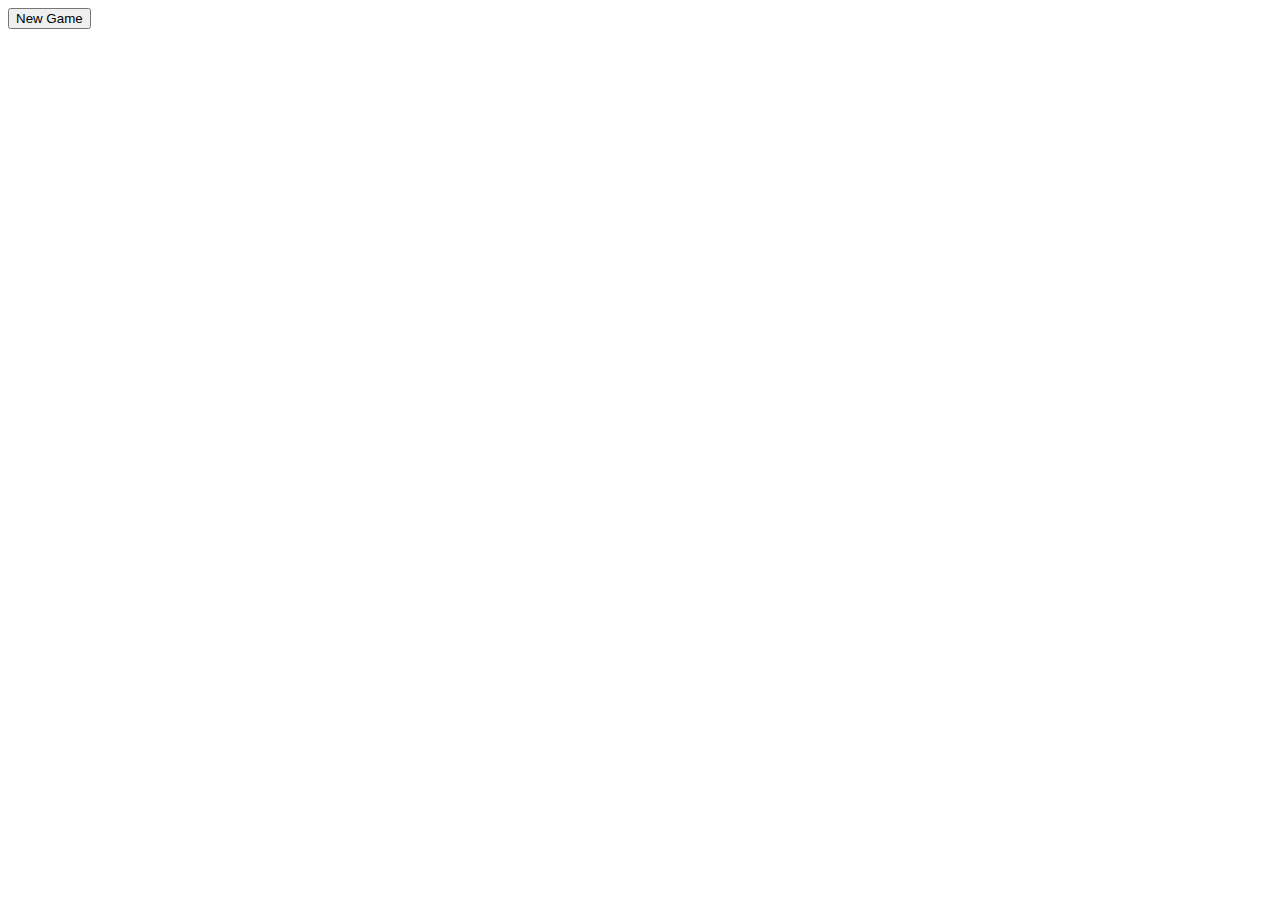
==== index.html @ ea7fe77a "commitone" ====
<!DOCTYPE html>
<html lang="en">
  <head>
    <meta charset="UTF-8" />
    <meta http-equiv="X-UA-Compatible" content="IE=edge" />
    <meta name="viewport" content="width=device-width, initial-scale=1.0" />
    <title>DOM memory game</title>
   <link href="output.css" rel="stylesheet" />
  </head>

  <body>
    <div id="grid" class="grid"></div>
    <button id="new-game-button">New Game</button>

    <script src="script.js"></script>
</body>
</html>

    <script type="text/javascript" src="index.js"></script>
  </body>
</html>
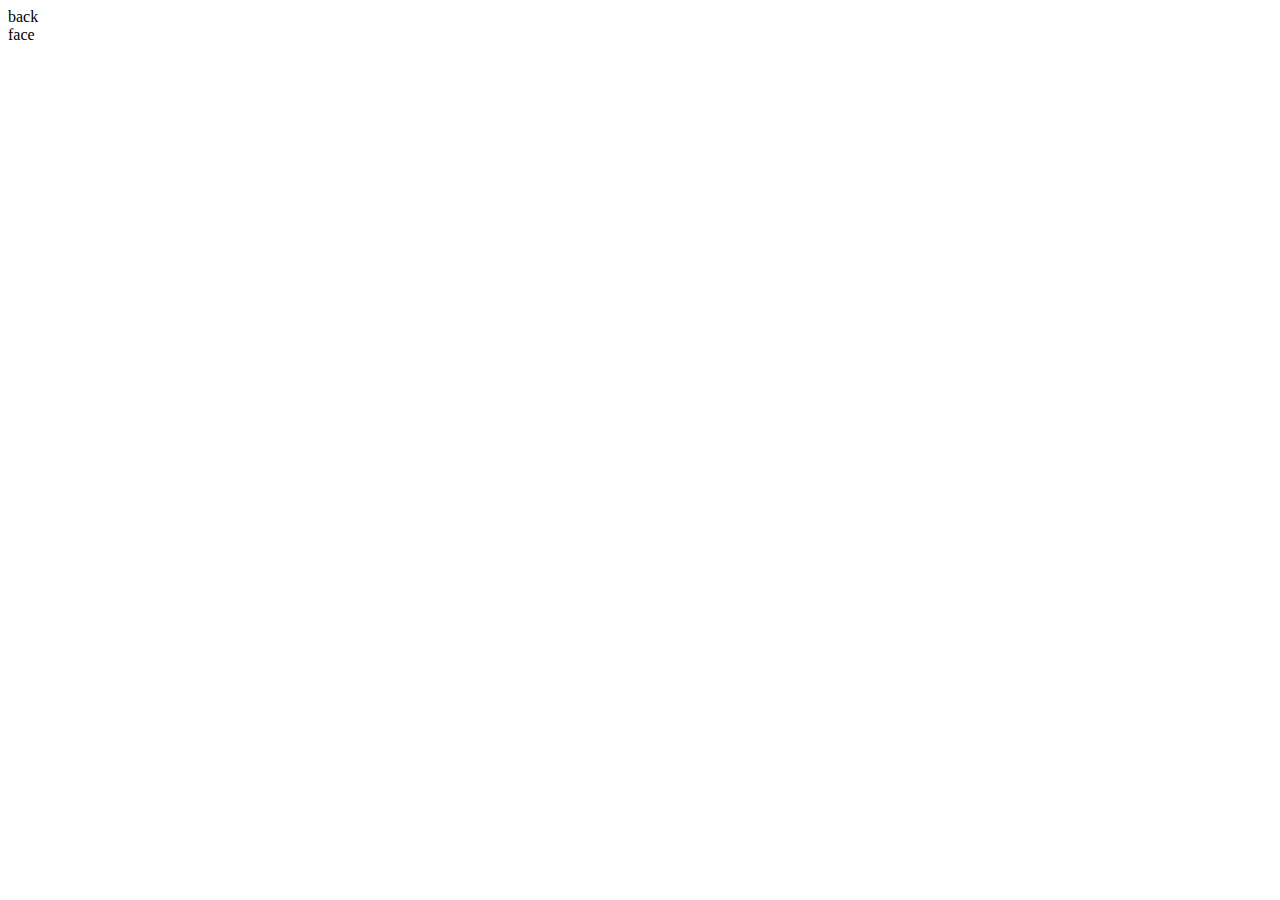
==== commit 6ee4e222: "committwo" ====
--- a/index.html
+++ b/index.html
@@ -8,13 +8,23 @@
    <link href="output.css" rel="stylesheet" />
   </head>
 
-  <body>
-    <div id="grid" class="grid"></div>
-    <button id="new-game-button">New Game</button>
+  <body class="bg-gradient-to-r from-slate-900 to-slate-800">
 
-    <script src="script.js"></script>
-</body>
-</html>
+    <div id="js-container" class=" h-screen bg-slate-200 flex flex-col flex-wrap items-center justify-evenly">
+
+      <div id="js-game" class="bg-slate-400 flex flex-wrap items-center justify-center">
+
+        <div id="js-card" class="card w-36 h-48 m-4 relative transition-transform active:rotate-180">
+
+          <div class="rounded-2xl flex items-center justify-center absolute pointer-events-none backface-visibility">
+
+            <div class="back">back</div>
+            <div class="face">face</div>
+
+          </div>
+        </div>
+      </div>
+    </div>
 
     <script type="text/javascript" src="index.js"></script>
   </body>
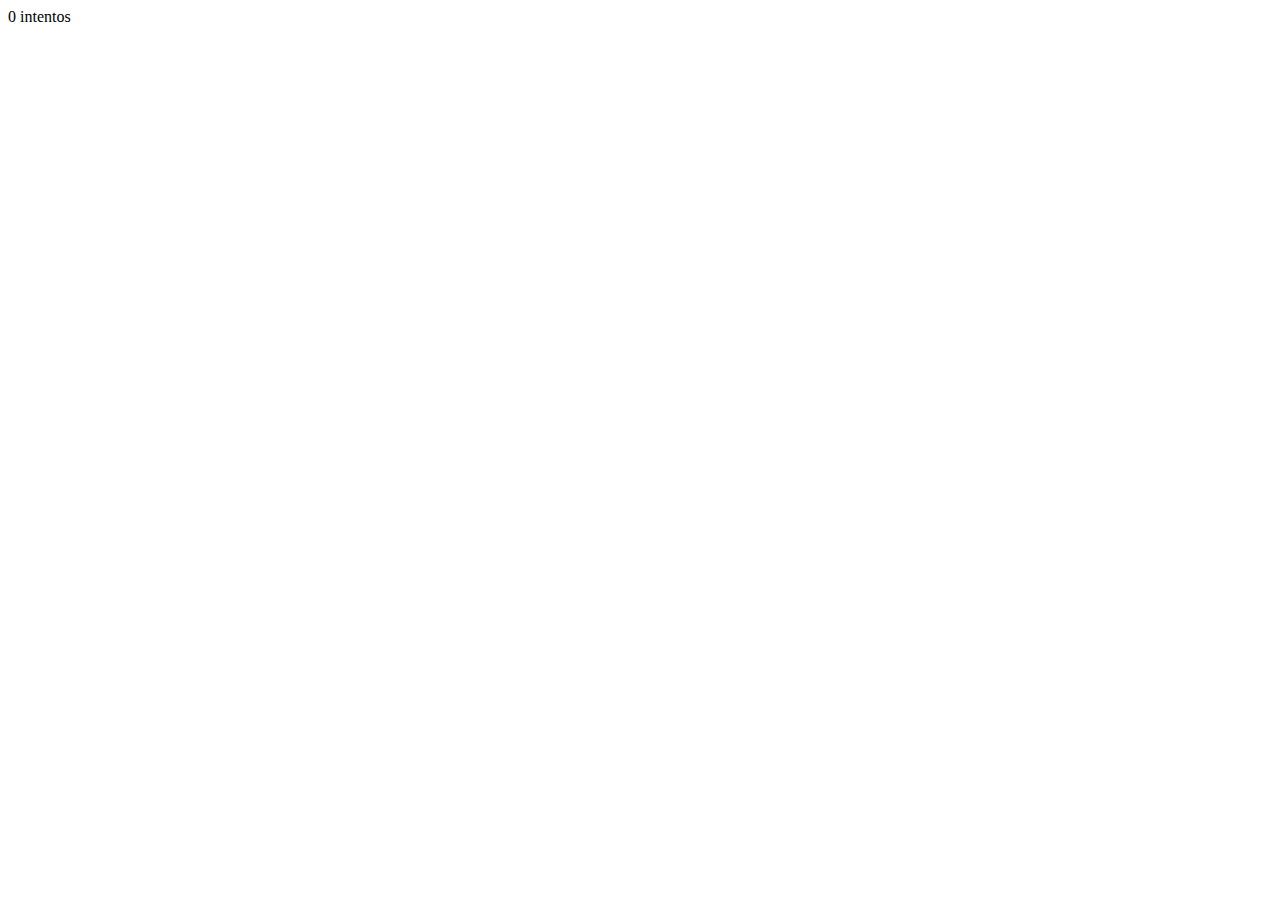
==== commit 775ad365: "tailwindok2" ====
--- a/index.html
+++ b/index.html
@@ -10,20 +10,14 @@
 
   <body class="bg-gradient-to-r from-slate-900 to-slate-800">
 
-    <div id="js-container" class=" h-screen bg-slate-200 flex flex-col flex-wrap items-center justify-evenly">
+    <!-- STATS -->
+    <div id="js-stats" class="text-white absolute p-4 text-center w-[100%] text-5xl">0 intentos</div>
 
-      <div id="js-game" class="bg-slate-400 flex flex-wrap items-center justify-center">
+    <!-- WRAPPER -->
+    <div id="js-wrapper" class="h-screen flex flex-col flex-wrap items-center justify-evenly">
 
-        <div id="js-card" class="card w-36 h-48 m-4 relative transition-transform active:rotate-180">
-
-          <div class="rounded-2xl flex items-center justify-center absolute pointer-events-none backface-visibility">
-
-            <div class="back">back</div>
-            <div class="face">face</div>
-
-          </div>
-        </div>
-      </div>
+      <!-- GAME -->
+      <div id="js-game" class="max-h-[140px] flex flex-wrap items-center justify-center"></div>
     </div>
 
     <script type="text/javascript" src="index.js"></script>
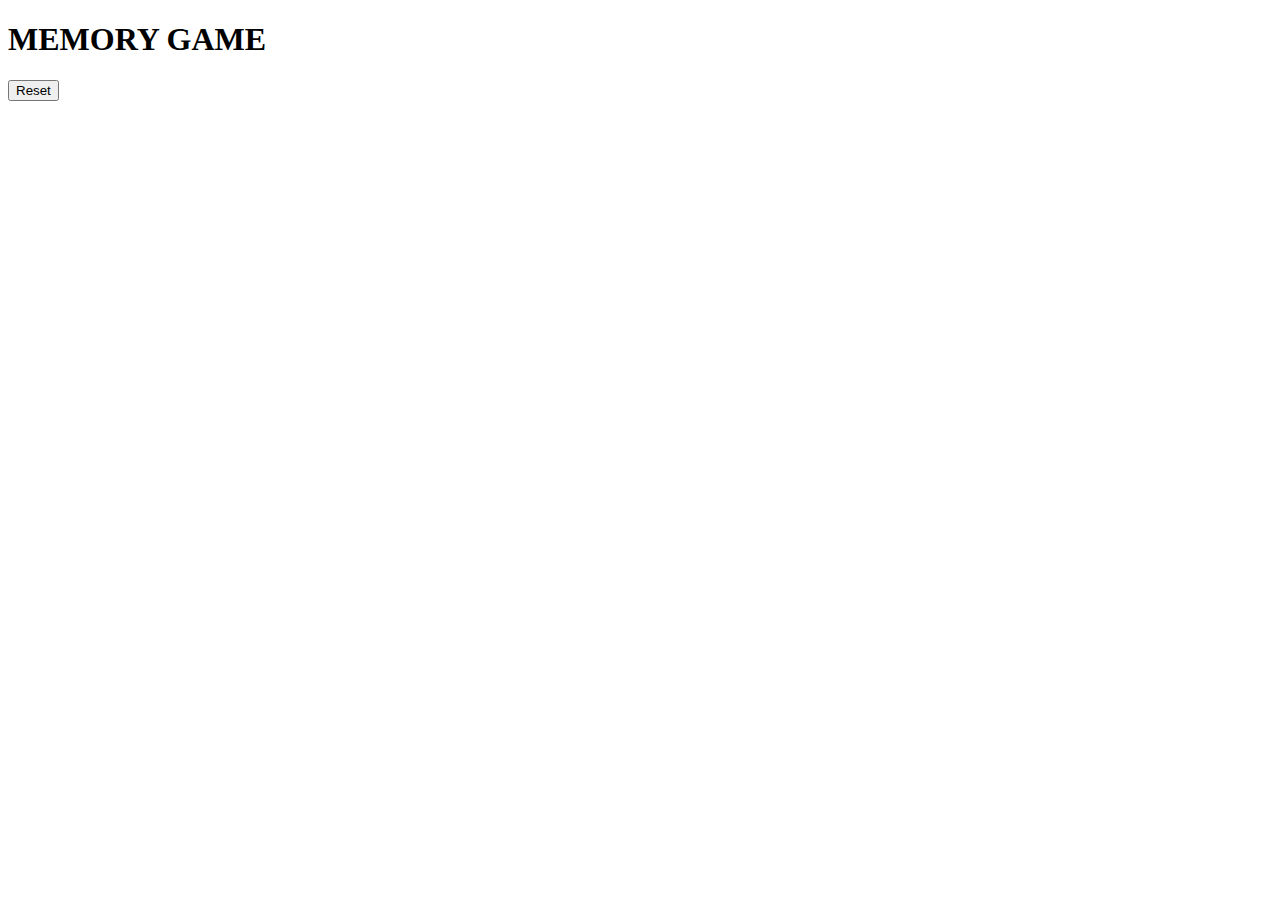
==== commit 47db185c: "prueba" ====
--- a/index.html
+++ b/index.html
@@ -8,16 +8,14 @@
    <link href="output.css" rel="stylesheet" />
   </head>
 
-  <body class="bg-gradient-to-r from-slate-900 to-slate-800">
+  <body class="bg-gradient-to-b flex items-center justify-center from-slate-900 to-slate-700 h-screen">
 
-    <!-- STATS -->
-    <div id="js-stats" class="text-white absolute p-4 text-center w-[100%] text-5xl">0 intentos</div>
+    <div class="flex flex-col flex-wrap items-center justify-center content-center p-10">
+      
+      <h1 class="text-4xl text-white">MEMORY GAME</h1>
+      <div id="grid" class="gridGame p-3 w-96 h-96 my-3"></div>
+      <button class="py-2 px-5 bg-gray-800 text-white rounded tracking-widest text-sm hover:bg-slate-700">Reset</button>
 
-    <!-- WRAPPER -->
-    <div id="js-wrapper" class="h-screen flex flex-col flex-wrap items-center justify-evenly">
-
-      <!-- GAME -->
-      <div id="js-game" class="max-h-[140px] flex flex-wrap items-center justify-center"></div>
     </div>
 
     <script type="text/javascript" src="index.js"></script>
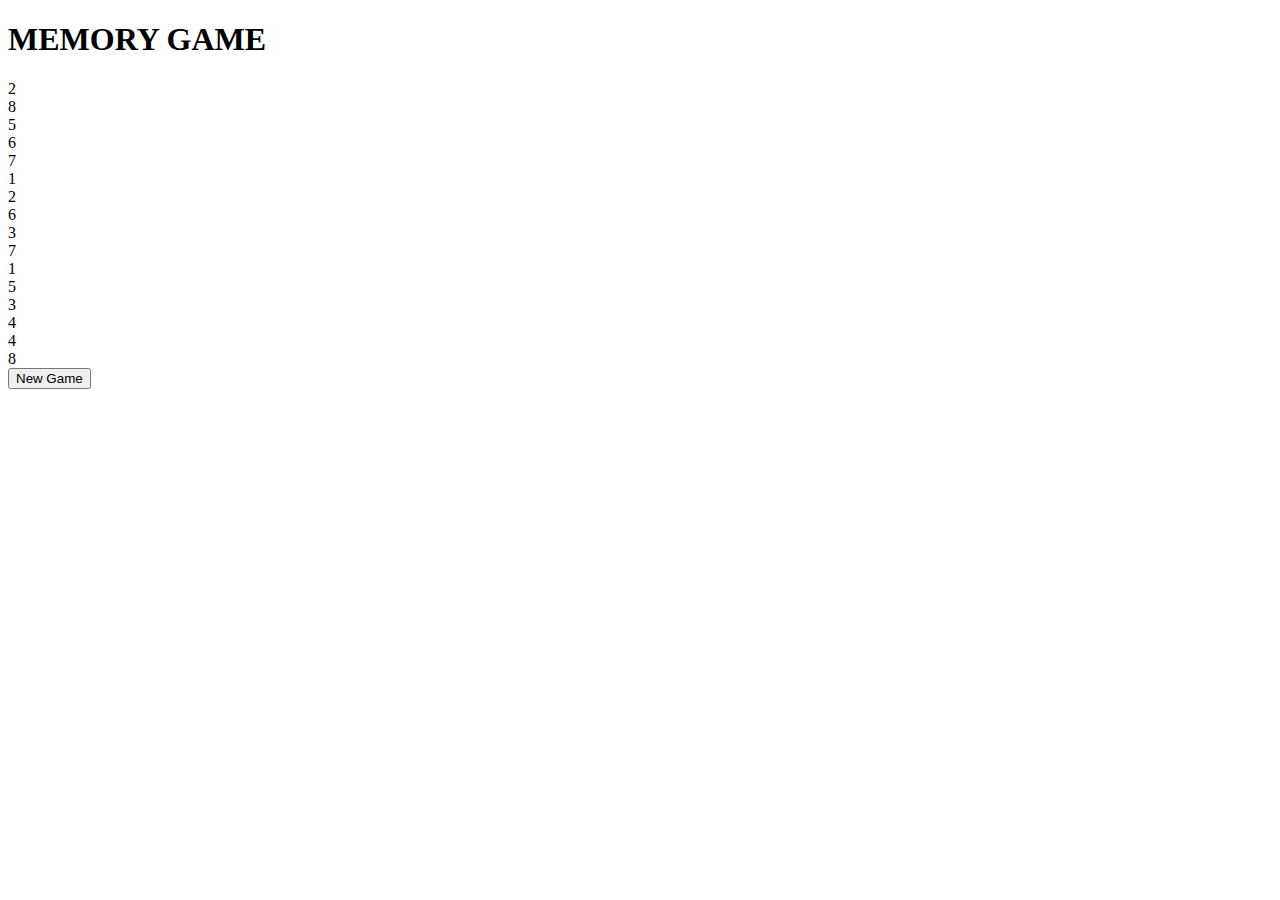
==== commit 448b5f80: "startJS" ====
--- a/index.html
+++ b/index.html
@@ -10,14 +10,16 @@
 
   <body class="bg-gradient-to-b flex items-center justify-center from-slate-900 to-slate-700 h-screen">
 
-    <div class="flex flex-col flex-wrap items-center justify-center content-center p-10">
+    <div id="game-container" class="flex flex-col flex-wrap items-center justify-center content-center p-10">
       
       <h1 class="text-4xl text-white">MEMORY GAME</h1>
-      <div id="grid" class="gridGame p-3 w-96 h-96 my-3"></div>
-      <button class="py-2 px-5 bg-gray-800 text-white rounded tracking-widest text-sm hover:bg-slate-700">Reset</button>
+
+      <div id="grid" class="gridGame p-3 my-3"></div>
+
+      <button id="new-game" class="py-2 px-5 bg-gray-800 text-white rounded tracking-widest text-sm hover:bg-slate-900">New Game</button>
 
     </div>
 
-    <script type="text/javascript" src="index.js"></script>
+    <script src="index.js"></script>
   </body>
 </html>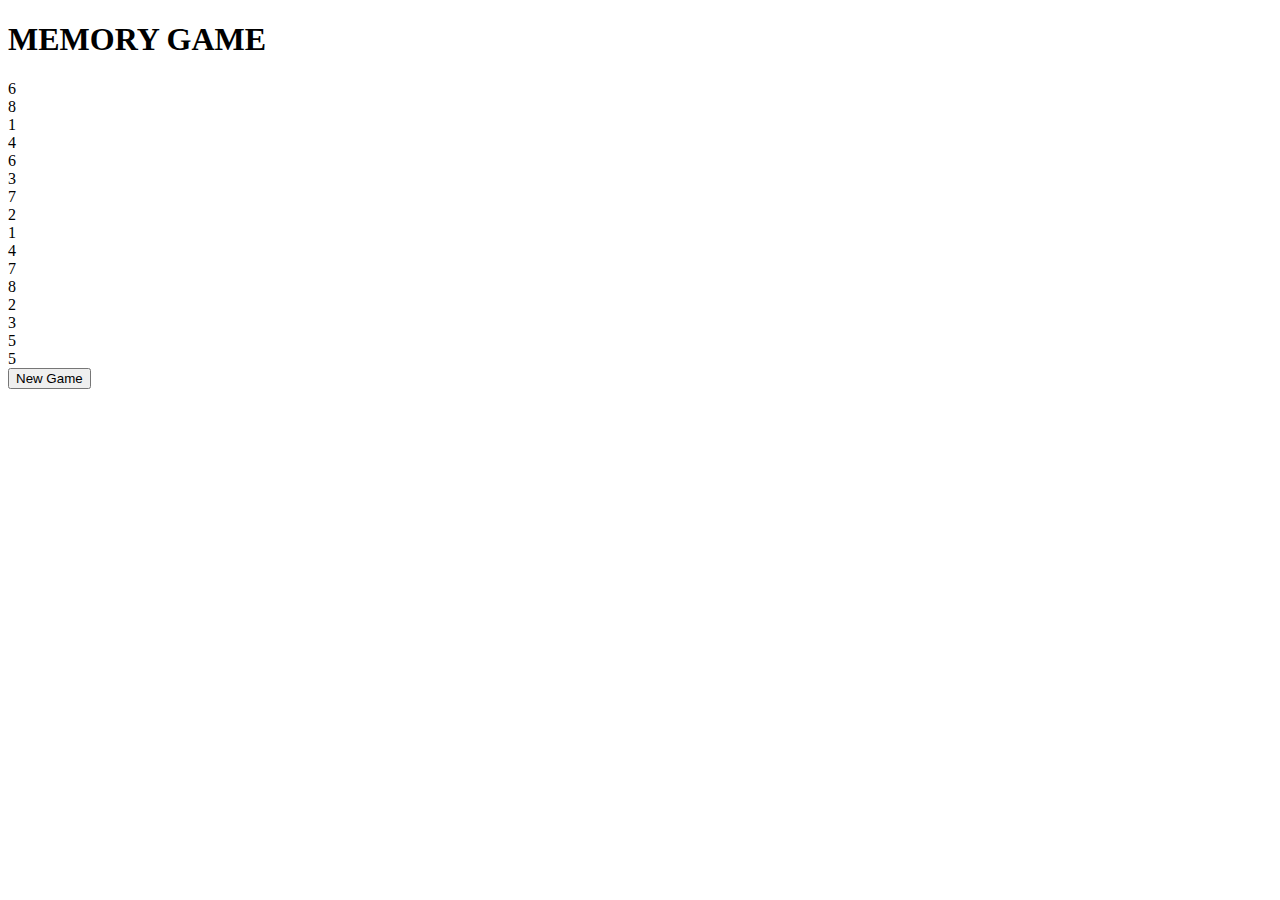
==== commit 1aca0359: "finalcom" ====
--- a/index.html
+++ b/index.html
@@ -10,13 +10,22 @@
 
   <body class="bg-gradient-to-b flex items-center justify-center from-slate-900 to-slate-700 h-screen">
 
-    <div id="game-container" class="flex flex-col flex-wrap items-center justify-center content-center p-10">
+    <div 
+    id="game-container" 
+    class="flex flex-col flex-wrap items-center justify-center content-center p-10">
       
-      <h1 class="text-4xl text-white">MEMORY GAME</h1>
+      <h1 
+      class="text-4xl text-white">
+      MEMORY GAME</h1>
 
-      <div id="grid" class="gridGame p-3 my-3"></div>
+      <div 
+      id="grid" 
+      class="gridGame p-3 my-3"></div>
 
-      <button id="new-game" class="py-2 px-5 bg-gray-800 text-white rounded tracking-widest text-sm hover:bg-slate-900">New Game</button>
+      <button 
+      id="new-game" 
+      class="py-2 px-5 bg-gray-800 text-white rounded tracking-widest text-sm hover:bg-slate-900">
+      New Game</button>
 
     </div>
 
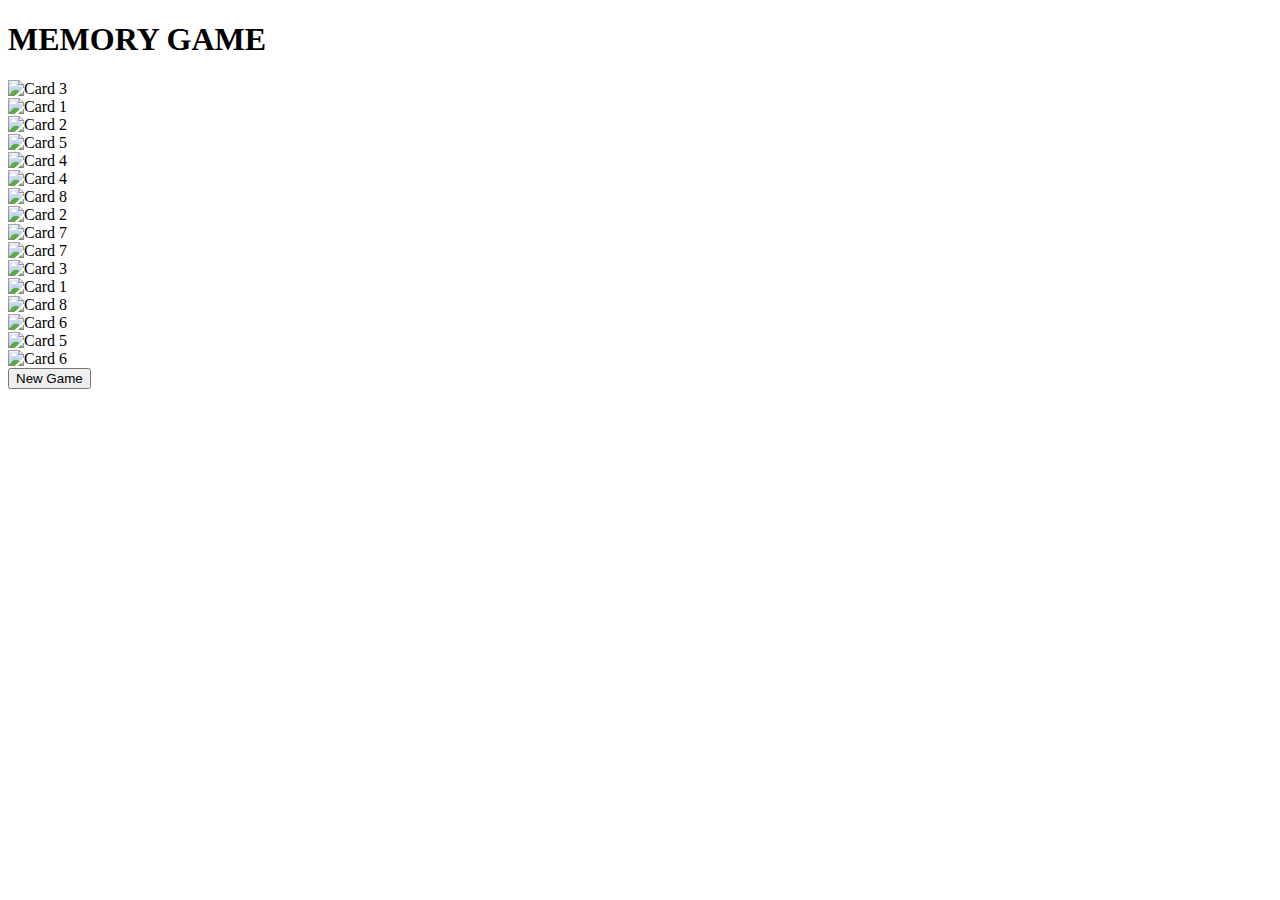
==== commit 9f71a80b: "first commit" ====
--- a/index.html
+++ b/index.html
@@ -4,27 +4,19 @@
     <meta charset="UTF-8" />
     <meta http-equiv="X-UA-Compatible" content="IE=edge" />
     <meta name="viewport" content="width=device-width, initial-scale=1.0" />
-    <title>DOM memory game</title>
+    <title>DOM Memory Game</title>
    <link href="output.css" rel="stylesheet" />
   </head>
 
-  <body class="bg-gradient-to-b flex items-center justify-center from-slate-900 to-slate-700 h-screen">
+  <body class="bg-gradient-to-b flex items-center justify-center from-slate-900 to-slate-800 font-mono">
 
-    <div 
-    id="game-container" 
-    class="flex flex-col flex-wrap items-center justify-center content-center p-10">
+    <div id="game-container" class="flex flex-col flex-wrap items-center justify-center content-center h-screen">
       
-      <h1 
-      class="text-4xl text-white">
-      MEMORY GAME</h1>
+      <h1 class="text-4xl text-white">MEMORY GAME</h1>
 
-      <div 
-      id="grid" 
-      class="gridGame p-3 my-3"></div>
+      <div id="grid" class="grid-game my-5"></div>
 
-      <button 
-      id="new-game" 
-      class="py-2 px-5 bg-gray-800 text-white rounded tracking-widest text-sm hover:bg-slate-900">
+      <button id="new-game" class="pt-2 px-5 border border-white text-white rounded tracking-widest text-sm hover:bg-green-500">
       New Game</button>
 
     </div>
